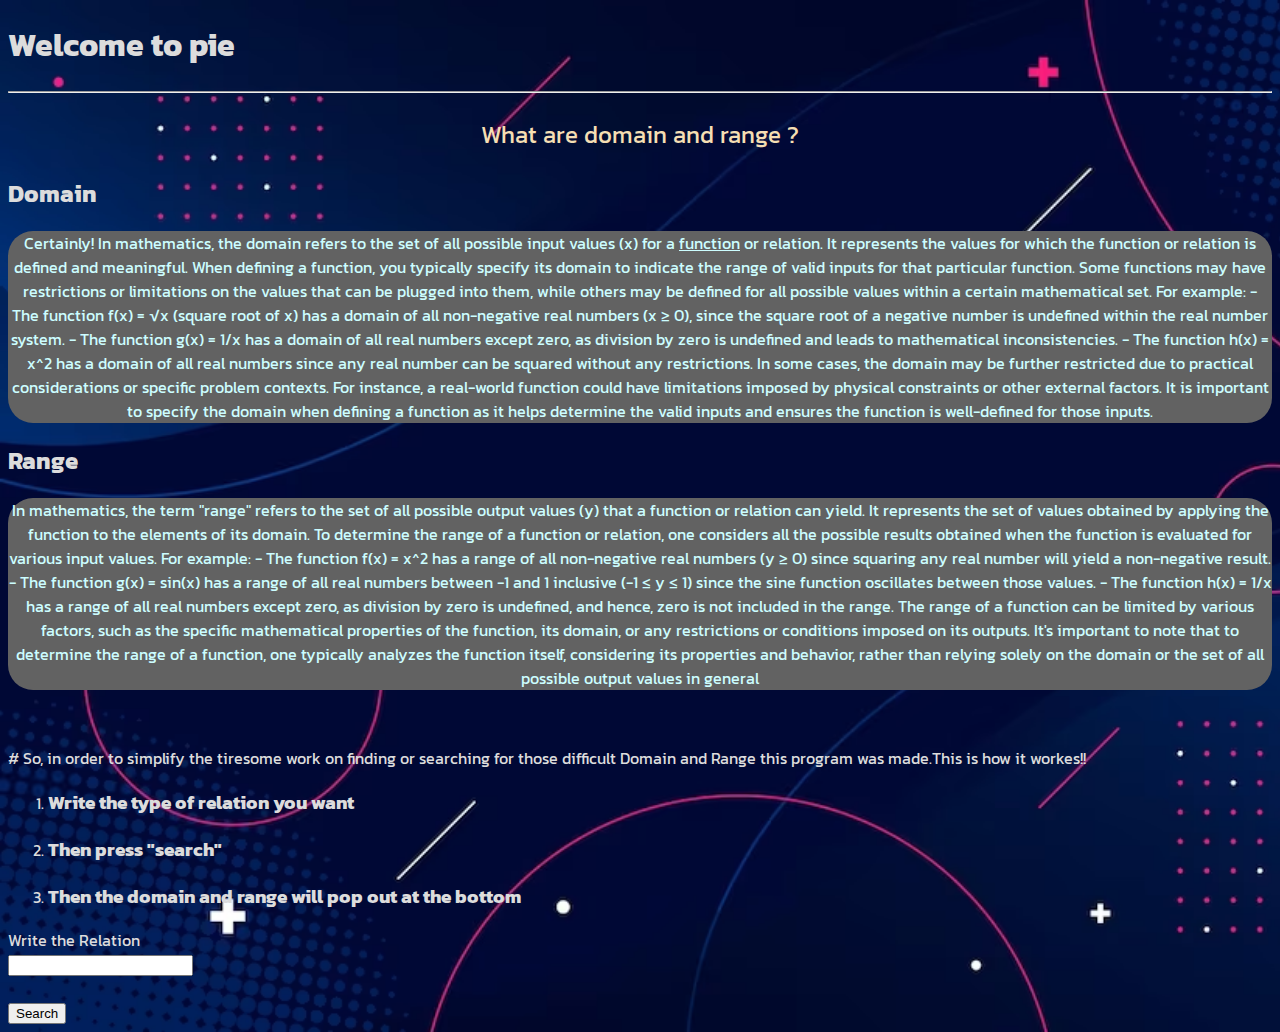
==== index.html @ 3ecb9712 "editing" ====
<!DOCTYPE html>
<html lang="en">
<head>
<meta charset="UTF-8">
<meta name="viewport" content="width=device-width, initial-scale=1.0">
<link rel="stylesheet" href="style.css">
<link rel="preconnect" href="https://fonts.googleapis.com">
<link rel="preconnect" href="https://fonts.gstatic.com" crossorigin>
<link href="https://fonts.googleapis.com/css2?family=Kanit&display=swap" rel="stylesheet">
<title>Pie Chart</title>
</head>
<body>
    <h1 id="h1tag">Welcome to pie</h1>
    <hr>
    <p id="p1tag">What are domain and range ?</p>
    <P id="p2tag"><h2>Domain</h2></P>
    <p id="p3tag">
        Certainly! In mathematics, the domain refers to the set of all possible 
        input values (x) for a

             <a href="" id="aoffunction">function</a>
          
         or relation. It represents the values for 
        
        which the function or relation is defined and meaningful.
        When defining a function, you typically specify its domain to indicate the
         range of valid inputs for that particular function. Some functions may have
          restrictions or limitations on the values that can be plugged into them, 
          while others may be defined for all possible values within a certain mathematical set.
        For example:
        - The function f(x) = √x (square root of x) has a domain of all non-negative
         real numbers (x ≥ 0), since the square root of a negative number is undefined 
         
         within the real number system.
        - The function g(x) = 1/x has a domain of all real numbers except zero, as division 
        by zero is undefined and leads to mathematical inconsistencies.
        - The function h(x) = x^2 has a domain of all real numbers since any real number 
        can be squared without any restrictions.
        In some cases, the domain may be further restricted due to practical considerations
        
        or specific problem contexts. For instance, a real-world function could have limitations 
        imposed by physical constraints or other external factors.
        It is important to specify the domain when defining a function as it helps determine the
         valid inputs and ensures the function is well-defined for those inputs.</p>
          
           <p id="p4tag"><h2>Range</h2></p>

         <p id="p5tag">
        In mathematics, the term "range" refers to the set of all possible output 
        values (y) that a function or relation can yield. It represents the set of
         values obtained by applying the function to the elements of its domain.
        To determine the range of a function or relation, one considers all the possible 
        results obtained when the function is evaluated for various input values.
        For example:
        - The function f(x) = x^2 has a range of all non-negative real numbers (y ≥ 0) 
        since squaring any real number will yield a non-negative result.
         - The function g(x) = sin(x) has a range of all real numbers between -1 and 1 
         inclusive (-1 ≤ y ≤ 1) since the sine function oscillates between those values.
        - The function h(x) = 1/x has a range of all real numbers except zero, as division 
        by zero is undefined, and hence, zero is not included in the range.
       The range of a function can be limited by various factors, such as the specific 
       mathematical properties of the function, its domain, or any restrictions or conditions 
       imposed on its outputs.
       It's important to note that to determine the range of a function, one typically analyzes 
       the function itself, considering its properties and behavior, rather than relying solely on the domain or the set of all possible output values in general
         </p>
     <br>
    <p id="p6tag"> # So, in order to simplify the tiresome work on finding or searching
        for those difficult Domain and Range this program was made.This is how it workes!!

        <ol id="ol1">
            
                <li class="liofol"><h3 id="h3#1tag">Write the type of relation you want</h3></li>
                <li class="liofol"><h3 id="h3#2tag">Then press "search"</h3></li>
                <li class="liofol"><h3 id="h3#3tag">Then the domain and range will pop out at the bottom
                </h3></li>
    
        </ol>
          
    </p>

    <p id="definitionforfunction">Function is the type of relation in which the x component of the order pair is different and the is constant(similar)</p>

    <label for="searching" id="label1">Write the Relation</label><br>
    <input type="text" id="inputtext"><br><br>

    <button id="searchingbutton">Search</button>

    <label for="answer"></label>
    <script src="index.js"></script>
</body>
</html>
---- style.css ----
body{
    font-family: 'Kanit', sans-serif;
    background-image:url(images/coolback.avif);
    background-repeat: no-repeat;
    background-size: cover;
    color: rgb(220, 220, 220);
}
#p3tag{
    background-color: rgb(98, 98, 98);
    border: 0;
    border-radius: 25px;
    color: rgb(204, 253, 255);
    text-align: center;
    animation-duration: 2s;
    animation-name: slideleft;
}
@keyframes slideleft{
    0%{
        transform: translate(300px,0px);
    }
}
#p5tag{
    background-color: rgb(98, 98, 98);
    border: 0;
    border-radius: 25px;
    color: rgb(204, 253, 255);
    text-align: center;
    animation-duration:4s;
    animation-name: slideleft;
}
@keyframes slideleft{
    0%{
        transform: translate(300px,0px);
    }
}
#p1tag{
    font-size: x-large;
    text-align: center;
    color:wheat;
}
#aoffunction{
    color: rgb(204, 253, 255); 
}
#definitionforfunction{
    display: none;
}
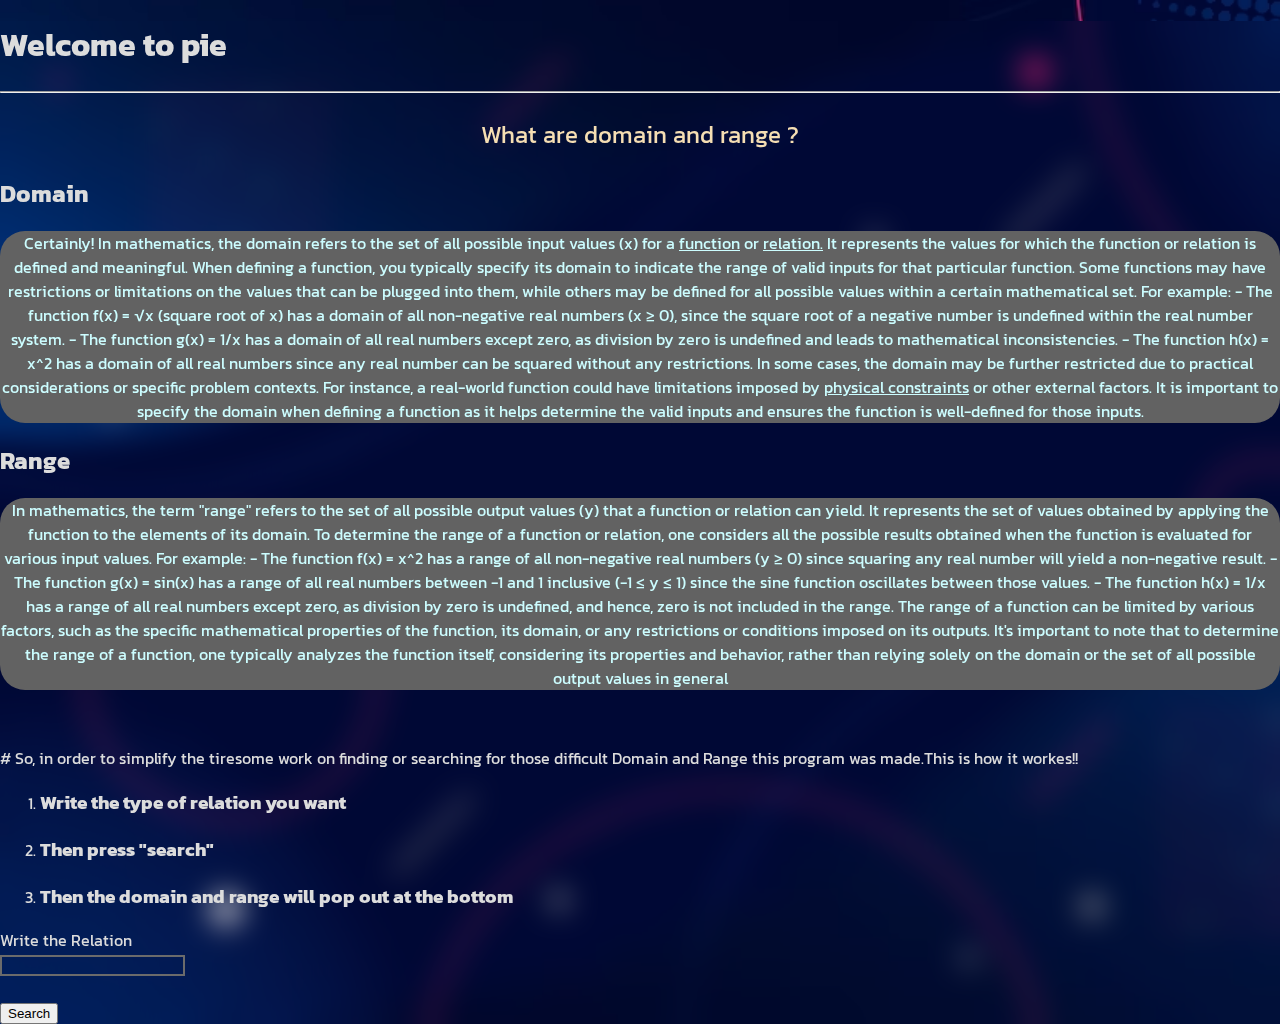
==== commit 6ad904bf: "describing the terms that are not clear" ====
--- a/index.html
+++ b/index.html
@@ -18,9 +18,11 @@
         Certainly! In mathematics, the domain refers to the set of all possible 
         input values (x) for a
 
-             <a href="" id="aoffunction">function</a>
+             <a href="" id="aoffunction" data-tooltip="A function is a special type of a relation in which, the X components are different.">function</a>
           
-         or relation. It represents the values for 
+         or  
+         <a href="" id="aofrelation" data-tooltip="A relation is the set of orderpairs.Or it cna also be defined as a Cartesian Product ">relation.</a>
+         It represents the values for 
         
         which the function or relation is defined and meaningful.
         When defining a function, you typically specify its domain to indicate the
@@ -39,7 +41,7 @@
         In some cases, the domain may be further restricted due to practical considerations
         
         or specific problem contexts. For instance, a real-world function could have limitations 
-        imposed by physical constraints or other external factors.
+        imposed by <a href="" id="aofphysicalconstraints" data-tooltip=" They are used to test values inserted into the database and to test queries to make sure that a comparison is valid">physical constraints</a> or other external factors.
         It is important to specify the domain when defining a function as it helps determine the
          valid inputs and ensures the function is well-defined for those inputs.</p>
           
--- a/style.css
+++ b/style.css
@@ -4,6 +4,8 @@
     background-repeat: no-repeat;
     background-size: cover;
     color: rgb(220, 220, 220);
+    backdrop-filter: blur(15px);
+    margin: 0%;
 }
 #p3tag{
     background-color: rgb(98, 98, 98);
@@ -43,4 +45,93 @@
 }
 #definitionforfunction{
     display: none;
+    background-color: rgb(64, 64, 64);
+    border-radius: 30px;
+}
+#inputtext{
+    border: 2px solid rgb(107, 107, 107);
+    background-color: transparent;
+    align-items: center;
+} 
+#inputtext:active {
+    border-bottom: 2px solid rgb(214, 1, 1);
+    animation-name: changecolor;
+    animation-duration: 3s ;
+}
+@keyframes changecolor{
+    0%{
+        color: rgb(255, 5, 5);
+    }
+}
+#aoffunction{
+    position: relative;
+    display: inline-block;
+}
+#aoffunction::before{
+  content: attr(data-tooltip);
+  position: absolute;
+  top: -60px; /* Adjust as needed to position the tooltip */
+  left: 0;
+  background-color: #333;
+  color: #fff;
+  padding: 10px 20px;
+  border-radius: 14px;
+  font-size: 14px;
+  z-index: 1;
+  opacity: 0;
+  visibility: hidden;
+  width: 200px;
+}
+#aoffunction:hover::before{
+    opacity: 1;
+    visibility: visible;
+    color: rgb(204, 253, 255);
+}
+#aofrelation{
+    position: relative ;
+    display: inline-block;
+    color: rgb(204, 253, 255);;
+}
+#aofrelation::before{
+    content: attr(data-tooltip);
+    position: absolute;
+    top: -65px;
+    left: 0;
+    background-color: #333;
+    color: #fff;
+    padding: 10px 20px;
+    z-index: 1;
+    border-radius: 14px;
+    opacity: 0;
+    visibility: hidden;
+    width: 200px;
+    font-size: 14px;
+}
+#aofrelation:hover::before{
+    opacity: 1;
+    visibility: visible;
+}
+#aofphysicalconstraints{
+    display: inline-block;
+    position: relative;
+    color: rgb(204, 253, 255);
+}
+#aofphysicalconstraints::before{
+    content: attr(data-tooltip);
+    top: -22px;
+    left: 0;
+    background-color: #333;
+    color: #fff;
+    border-radius: 14px;
+    padding: 10px 20px;
+    font-size: 14px;
+    z-index: 1;
+    visibility: hidden;
+    width: 200px;
+    position: absolute;
+    opacity: 0;
+}
+#aofphysicalconstraints:hover::before{
+   opacity: 1;
+   visibility: visible;
 }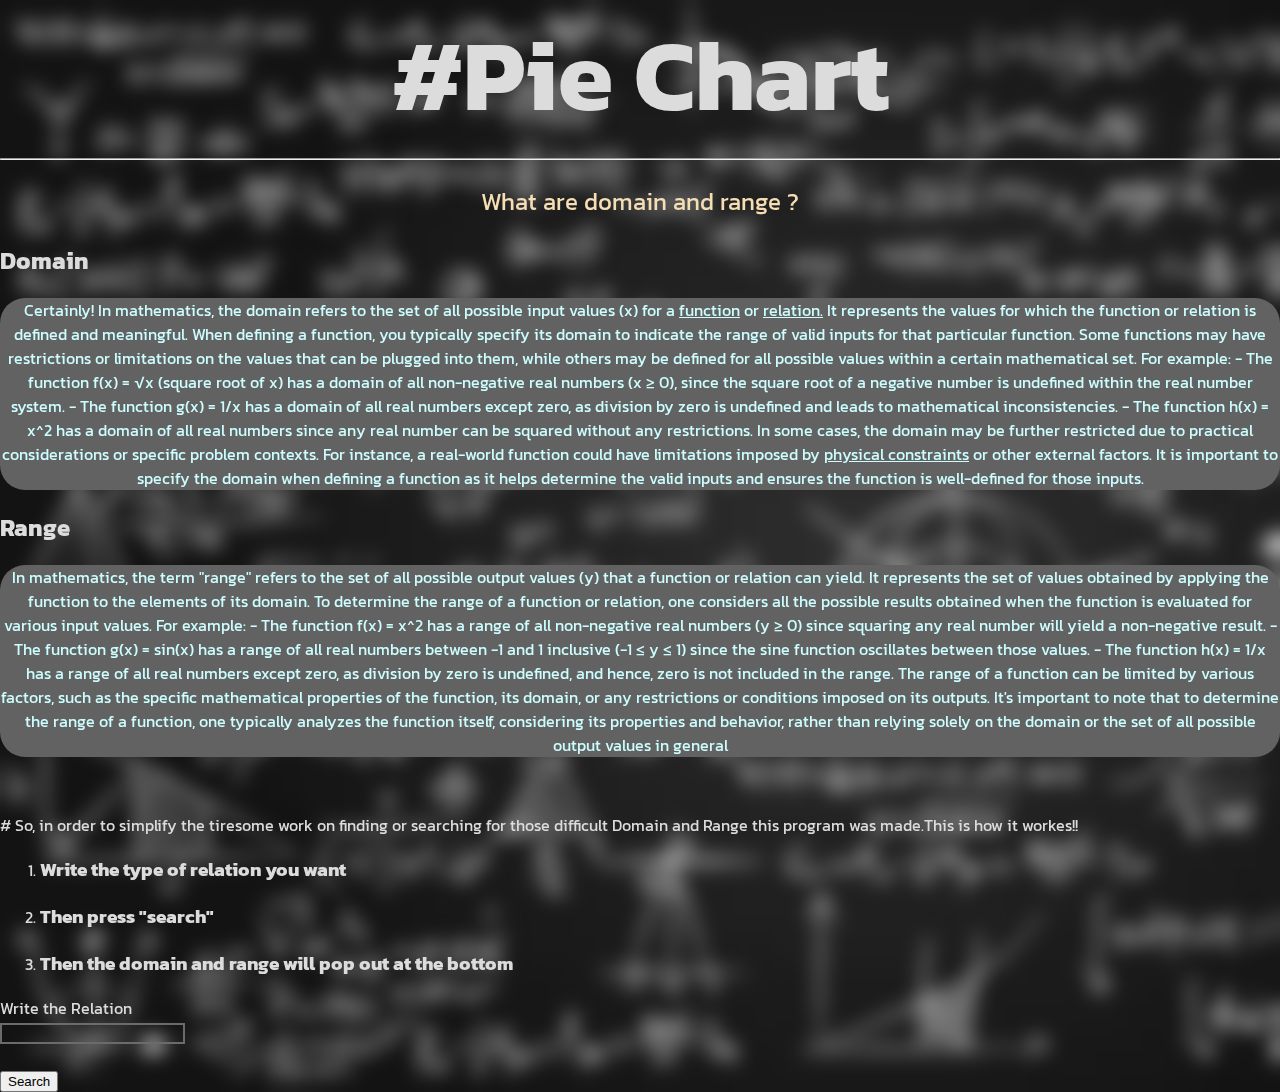
==== commit ae1021be: "decoration" ====
--- a/index.html
+++ b/index.html
@@ -7,10 +7,11 @@
 <link rel="preconnect" href="https://fonts.googleapis.com">
 <link rel="preconnect" href="https://fonts.gstatic.com" crossorigin>
 <link href="https://fonts.googleapis.com/css2?family=Kanit&display=swap" rel="stylesheet">
+<link rel="stylesheet" href="">
 <title>Pie Chart</title>
 </head>
 <body>
-    <h1 id="h1tag">Welcome to pie</h1>
+    <h1 id="h1tag">#Pie Chart</h1>
     <hr>
     <p id="p1tag">What are domain and range ?</p>
     <P id="p2tag"><h2>Domain</h2></P>
--- a/style.css
+++ b/style.css
@@ -1,10 +1,10 @@
 body{
     font-family: 'Kanit', sans-serif;
-    background-image:url(images/coolback.avif);
+    background-image:url(images/mathimage.jpg);
     background-repeat: no-repeat;
     background-size: cover;
     color: rgb(220, 220, 220);
-    backdrop-filter: blur(15px);
+    backdrop-filter: blur(10px);
     margin: 0%;
 }
 #p3tag{
@@ -27,7 +27,7 @@
     border-radius: 25px;
     color: rgb(204, 253, 255);
     text-align: center;
-    animation-duration:4s;
+    animation-duration:2s;
     animation-name: slideleft;
 }
 @keyframes slideleft{
@@ -56,7 +56,7 @@
 #inputtext:active {
     border-bottom: 2px solid rgb(214, 1, 1);
     animation-name: changecolor;
-    animation-duration: 3s ;
+    animation-duration: 45s ;
 }
 @keyframes changecolor{
     0%{
@@ -85,7 +85,7 @@
 #aoffunction:hover::before{
     opacity: 1;
     visibility: visible;
-    color: rgb(204, 253, 255);
+
 }
 #aofrelation{
     position: relative ;
@@ -118,20 +118,47 @@
 }
 #aofphysicalconstraints::before{
     content: attr(data-tooltip);
-    top: -22px;
-    left: 0;
+    padding: 10px 20px;
+    top: -65px;
+    left: 10px;
     background-color: #333;
-    color: #fff;
-    border-radius: 14px;
-    padding: 10px 20px;
+    color:#fff;
     font-size: 14px;
+    opacity: 0;
     z-index: 1;
-    visibility: hidden;
     width: 200px;
     position: absolute;
-    opacity: 0;
+    border-radius: 14px;
+    visibility: hidden;
 }
 #aofphysicalconstraints:hover::before{
-   opacity: 1;
-   visibility: visible;
-}+    visibility: visible;
+    opacity: 1;
+}
+#aofset{
+    position: relative;
+    display: inline-block;
+    
+}
+#h1tag{
+    text-align: center;
+    background-repeat: no-repeat;
+    background-size: cover;
+    margin-top: 0%;
+    margin-bottom: 0%;
+    font-size: 100px;
+    animation-name: uptodown;
+    animation-duration: 5s;
+}
+@keyframes uptodown{
+     0%{
+        transform: translateY(-200px);
+        
+     }
+     50%{
+        text-shadow: 3px 3px 4px orange ;
+     }
+     100%{
+        text-shadow: 2px 2px 3px transparent;
+     }
+     }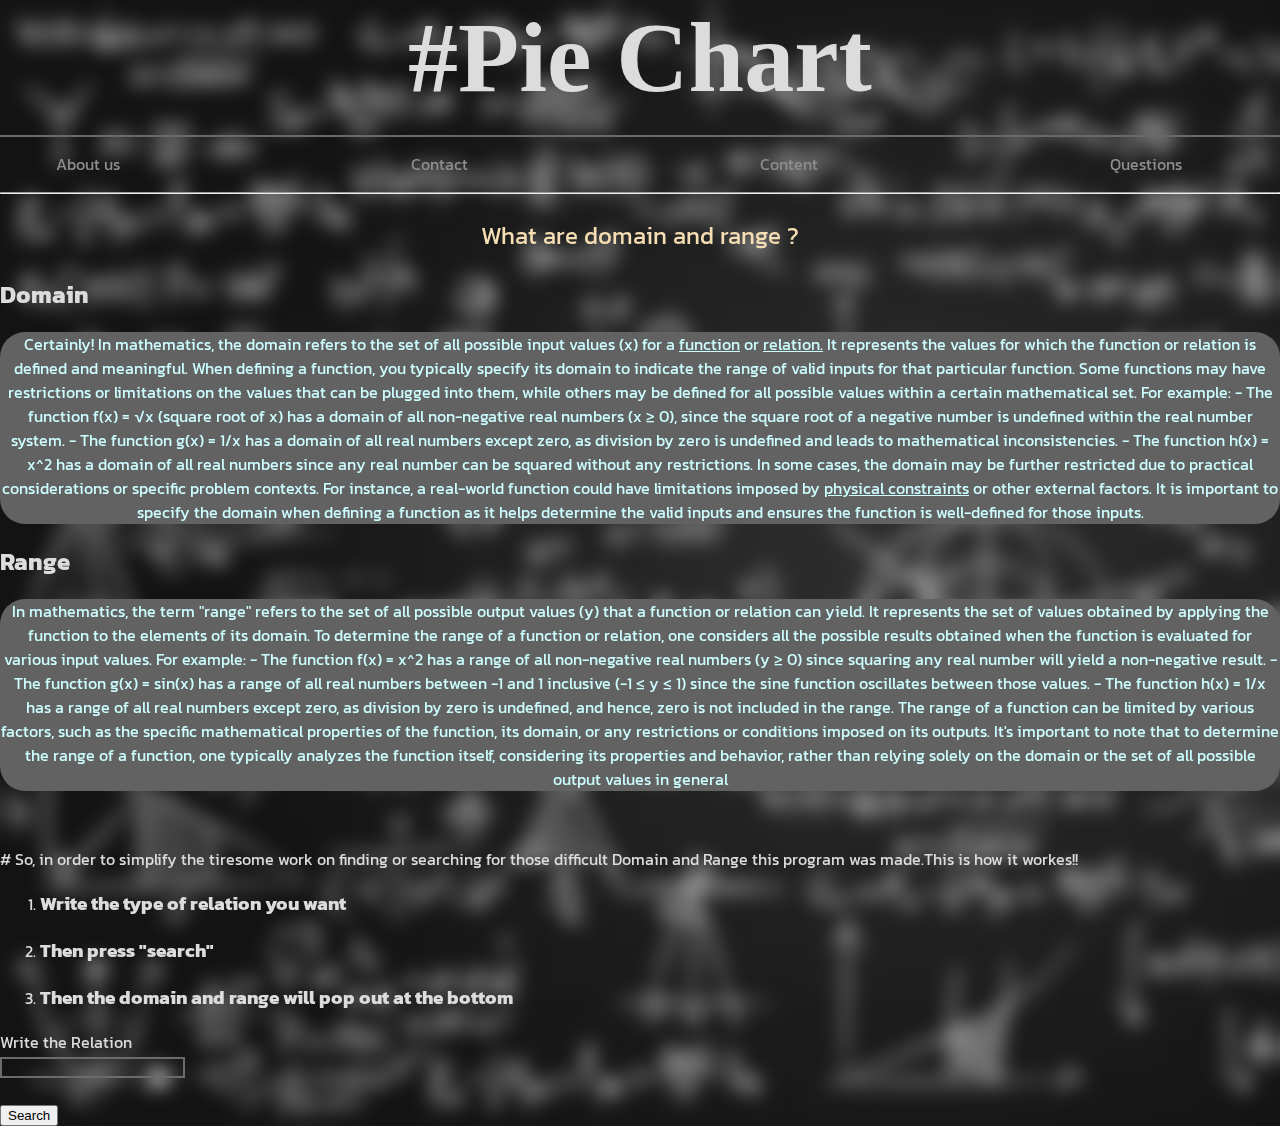
==== commit 1158689f: "header" ====
--- a/index.html
+++ b/index.html
@@ -7,11 +7,21 @@
 <link rel="preconnect" href="https://fonts.googleapis.com">
 <link rel="preconnect" href="https://fonts.gstatic.com" crossorigin>
 <link href="https://fonts.googleapis.com/css2?family=Kanit&display=swap" rel="stylesheet">
-<link rel="stylesheet" href="">
+<link rel="icon" href="https://www.canva.com/design/DAFxOJdM2c8/jwj1jk5QCD04C59EsV8NUw/edit?utm_content=DAFxOJdM2c8&utm_campaign=designshare&utm_medium=link2&utm_source=sharebutton">
 <title>Pie Chart</title>
 </head>
 <body>
     <h1 id="h1tag">#Pie Chart</h1>
+    <nav id="navontheheader">
+      <ul class="navbar">
+        <li><a href="" id="aboutus">About us</a></li>
+        <li><a href="" id="contact">Contact</a></li>
+        <li><a href="" id="content">Content</a>
+        <li><a href="" id="questions">Questions</a>
+        </li>
+        </li>
+      </ul>
+    </nav>
     <hr>
     <p id="p1tag">What are domain and range ?</p>
     <P id="p2tag"><h2>Domain</h2></P>
--- a/style.css
+++ b/style.css
@@ -13,12 +13,12 @@
     border-radius: 25px;
     color: rgb(204, 253, 255);
     text-align: center;
-    animation-duration: 2s;
+    animation-duration: 3s;
     animation-name: slideleft;
 }
 @keyframes slideleft{
     0%{
-        transform: translate(300px,0px);
+        transform: translate(0px,300px);
     }
 }
 #p5tag{
@@ -27,12 +27,12 @@
     border-radius: 25px;
     color: rgb(204, 253, 255);
     text-align: center;
-    animation-duration:2s;
+    animation-duration:3s;
     animation-name: slideleft;
 }
 @keyframes slideleft{
     0%{
-        transform: translate(300px,0px);
+        transform: translate(0px,300px);
     }
 }
 #p1tag{
@@ -147,18 +147,44 @@
     margin-top: 0%;
     margin-bottom: 0%;
     font-size: 100px;
+    font-family:cursive;
     animation-name: uptodown;
-    animation-duration: 5s;
+    animation-duration: 3s;
 }
 @keyframes uptodown{
      0%{
         transform: translateY(-200px);
         
      }
-     50%{
-        text-shadow: 3px 3px 4px orange ;
-     }
-     100%{
-        text-shadow: 2px 2px 3px transparent;
-     }
-     }+}
+.navbar{
+    display: flex;
+    flex-direction: row;
+    gap: 260px;
+    text-align: center;
+    color: #8e8e8e;
+    padding-top:15px;
+    margin-top: 20px;
+    border-top: 2px #696969 solid;
+    list-style: none;
+}
+#aboutus{
+    color: #8e8e8e;
+    text-decoration: none;
+    padding:15.8px;
+}
+#contact{
+    color: #8e8e8e;
+    text-decoration: none;
+    padding:15.8px;
+}
+#content{
+    color: #8e8e8e;
+    text-decoration: none;
+    padding:15.8px;
+}
+#questions{
+    color: #8e8e8e;
+    text-decoration: none;
+    padding:15.8px;
+}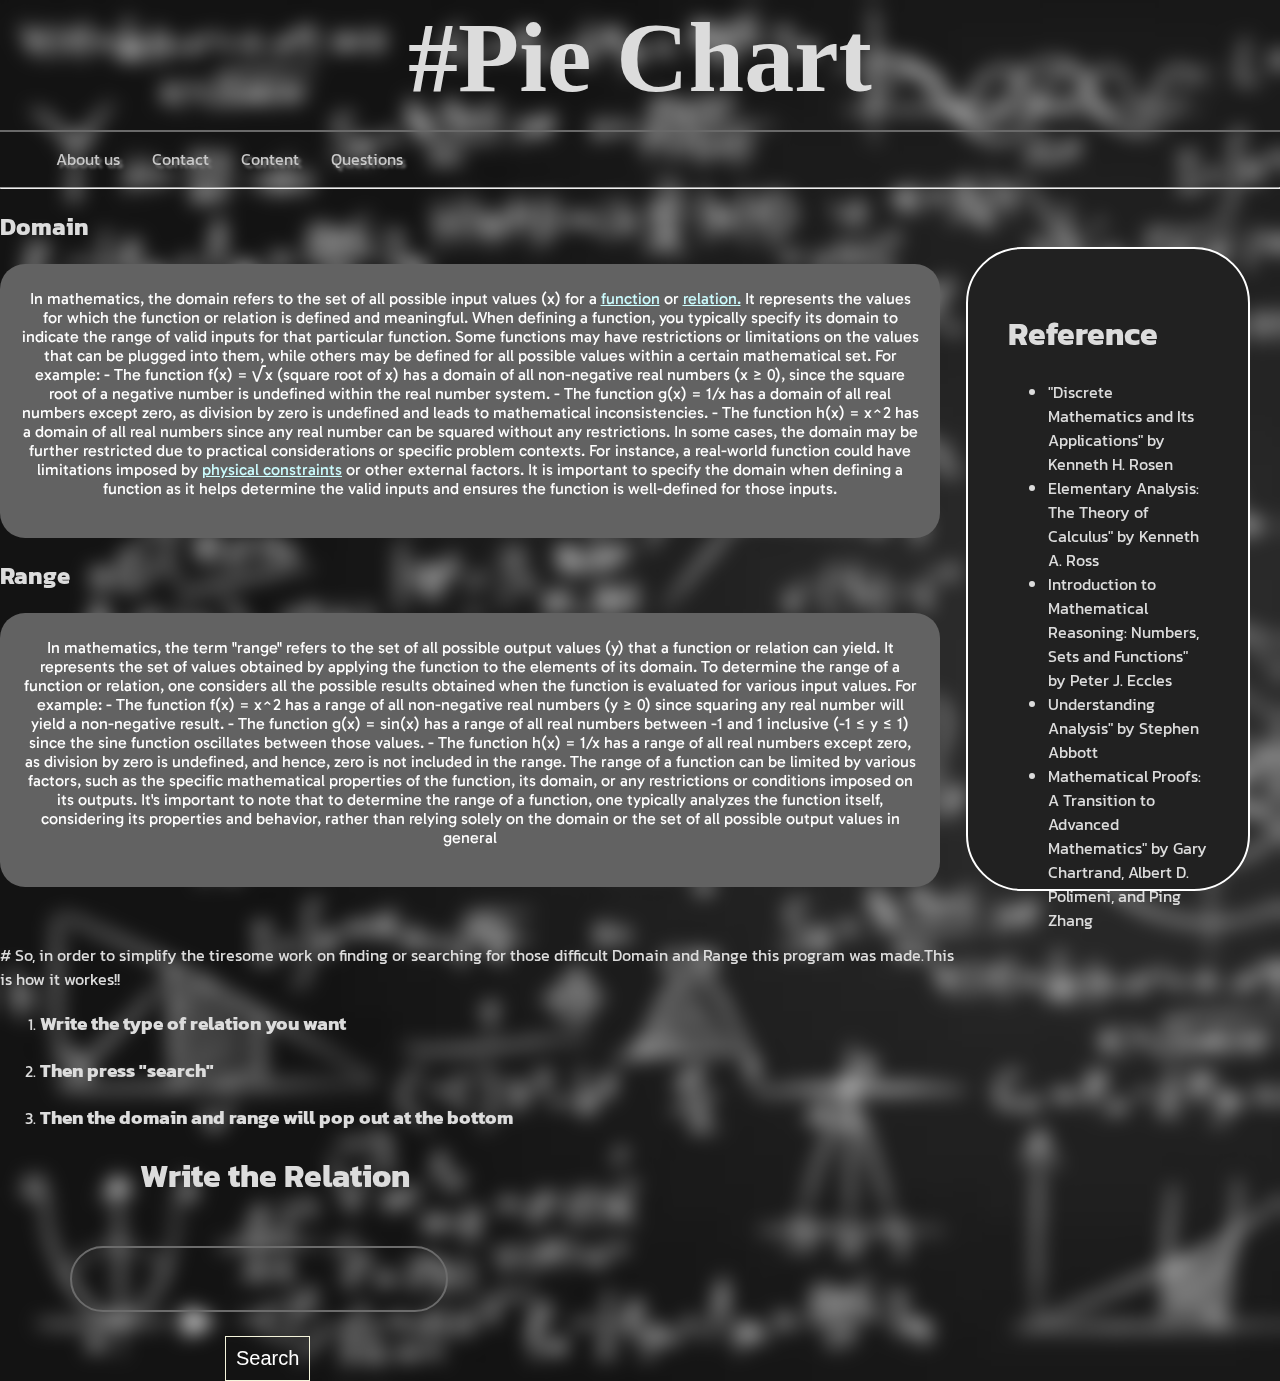
==== commit e9db8701: "decoration and float" ====
--- a/index.html
+++ b/index.html
@@ -8,9 +8,13 @@
 <link rel="preconnect" href="https://fonts.gstatic.com" crossorigin>
 <link href="https://fonts.googleapis.com/css2?family=Kanit&display=swap" rel="stylesheet">
 <link rel="icon" href="https://www.canva.com/design/DAFxOJdM2c8/jwj1jk5QCD04C59EsV8NUw/edit?utm_content=DAFxOJdM2c8&utm_campaign=designshare&utm_medium=link2&utm_source=sharebutton">
+<link rel="preconnect" href="https://fonts.googleapis.com">
+<link rel="preconnect" href="https://fonts.gstatic.com" crossorigin>
+<link href="https://fonts.googleapis.com/css2?family=Gabarito&family=Kanit&display=swap" rel="stylesheet">
 <title>Pie Chart</title>
 </head>
 <body>
+  <Span id="span1">
     <h1 id="h1tag">#Pie Chart</h1>
     <nav id="navontheheader">
       <ul class="navbar">
@@ -23,10 +27,19 @@
       </ul>
     </nav>
     <hr>
-    <p id="p1tag">What are domain and range ?</p>
+    <div id="div1">
+      <h1 id="h1forapan2">Reference</h1>
+      <ul id="ul2">
+          <li id="book1" class="books">"Discrete Mathematics and Its Applications" by Kenneth H. Rosen</li>
+          <li id="book2" class="books">Elementary Analysis: The Theory of Calculus" by Kenneth A. Ross</li>
+          <li id="book3" class="books">Introduction to Mathematical Reasoning: Numbers, Sets and Functions" by Peter J. Eccles</li>
+          <li id="book4" class="books">Understanding Analysis" by Stephen Abbott</li>
+          <li id="book5" class="books">Mathematical Proofs: A Transition to Advanced Mathematics" by Gary Chartrand, Albert D. Polimeni, and Ping Zhang</li>
+      </ul>
+    </div>
     <P id="p2tag"><h2>Domain</h2></P>
     <p id="p3tag">
-        Certainly! In mathematics, the domain refers to the set of all possible 
+         In mathematics, the domain refers to the set of all possible 
         input values (x) for a
 
              <a href="" id="aoffunction" data-tooltip="A function is a special type of a relation in which, the X components are different.">function</a>
@@ -78,28 +91,32 @@
        the function itself, considering its properties and behavior, rather than relying solely on the domain or the set of all possible output values in general
          </p>
      <br>
-    <p id="p6tag"> # So, in order to simplify the tiresome work on finding or searching
-        for those difficult Domain and Range this program was made.This is how it workes!!
+    
+    
+  </span>
 
-        <ol id="ol1">
-            
-                <li class="liofol"><h3 id="h3#1tag">Write the type of relation you want</h3></li>
-                <li class="liofol"><h3 id="h3#2tag">Then press "search"</h3></li>
-                <li class="liofol"><h3 id="h3#3tag">Then the domain and range will pop out at the bottom
-                </h3></li>
-    
-        </ol>
-          
-    </p>
+  <p id="p6tag"> # So, in order to simplify the tiresome work on finding or searching
+    for those difficult Domain and Range this program was made.This is how it workes!!
 
-    <p id="definitionforfunction">Function is the type of relation in which the x component of the order pair is different and the is constant(similar)</p>
+    <ol id="ol1">
+        
+            <li class="liofol"><h3 id="h3#1tag">Write the type of relation you want</h3></li>
+            <li class="liofol"><h3 id="h3#2tag">Then press "search"</h3></li>
+            <li class="liofol"><h3 id="h3#3tag">Then the domain and range will pop out at the bottom
+            </h3></li>
 
-    <label for="searching" id="label1">Write the Relation</label><br>
-    <input type="text" id="inputtext"><br><br>
+    </ol>
+      
+</p>
 
-    <button id="searchingbutton">Search</button>
+<p id="definitionforfunction">Function is the type of relation in which the x component of the order pair is different and the is constant(similar)</p>
 
-    <label for="answer"></label>
-    <script src="index.js"></script>
+<label for="searching" id="label1"><h1 id="questionplace">Write the Relation</h1></label><br>
+<input type="text" id="inputtext"><br><br>
+
+<button id="searchingbutton">Search</button>
+
+<label for="answer"></label>
+  <script src="index.js"></script>
 </body>
 </html>--- a/style.css
+++ b/style.css
@@ -11,10 +11,15 @@
     background-color: rgb(98, 98, 98);
     border: 0;
     border-radius: 25px;
-    color: rgb(204, 253, 255);
+    color: rgb(255, 255, 255);
     text-align: center;
     animation-duration: 3s;
     animation-name: slideleft;
+    font-family: Gabarito;
+    width: 900px;
+    padding: 20px;
+    padding-bottom: 40px;
+    padding-top: 25px;
 }
 @keyframes slideleft{
     0%{
@@ -25,10 +30,15 @@
     background-color: rgb(98, 98, 98);
     border: 0;
     border-radius: 25px;
-    color: rgb(204, 253, 255);
+    color: rgb(255, 255, 255);
     text-align: center;
     animation-duration:3s;
     animation-name: slideleft;
+    font-family: Gabarito;
+    width: 900px;
+    padding: 20px;
+    padding-bottom: 40px;
+    padding-top: 25px;
 }
 @keyframes slideleft{
     0%{
@@ -51,16 +61,23 @@
 #inputtext{
     border: 2px solid rgb(107, 107, 107);
     background-color: transparent;
-    align-items: center;
+    margin-left: 70px;
+    transition: 2s;
+    outline: none;
+    border-radius: 50px;
+    font-size: 20px;
+    animation-name: slideweird;
+    animation-duration: 6s ;
+    color: #fff;
+    width: 370px;
+    height: 60px;
 } 
 #inputtext:active {
     border-bottom: 2px solid rgb(214, 1, 1);
-    animation-name: changecolor;
-    animation-duration: 45s ;
-}
-@keyframes changecolor{
-    0%{
-        color: rgb(255, 5, 5);
+}
+@keyframes slideweird{
+    0%{
+       transform: translateX(-2000px);
     }
 }
 #aoffunction{
@@ -80,7 +97,8 @@
   z-index: 1;
   opacity: 0;
   visibility: hidden;
-  width: 200px;
+  width: 200;
+  transition:  0.5s;
 }
 #aoffunction:hover::before{
     opacity: 1;
@@ -106,6 +124,7 @@
     visibility: hidden;
     width: 200px;
     font-size: 14px;
+    transition:  0.5s;
 }
 #aofrelation:hover::before{
     opacity: 1;
@@ -130,6 +149,7 @@
     position: absolute;
     border-radius: 14px;
     visibility: hidden;
+    transition:  0.5s;
 }
 #aofphysicalconstraints:hover::before{
     visibility: visible;
@@ -138,7 +158,7 @@
 #aofset{
     position: relative;
     display: inline-block;
-    
+    transition:  0.5s;
 }
 #h1tag{
     text-align: center;
@@ -160,31 +180,103 @@
 .navbar{
     display: flex;
     flex-direction: row;
-    gap: 260px;
-    text-align: center;
-    color: #8e8e8e;
+    gap: 0;
+    text-align: center;
     padding-top:15px;
-    margin-top: 20px;
+    margin-top: 15px;
     border-top: 2px #696969 solid;
     list-style: none;
 }
 #aboutus{
-    color: #8e8e8e;
+    color: #c8c8c8;
+    text-decoration: none;
+    padding:16px;
+    transition: 1s;
+    text-shadow: 3px 3px 3px gray;
+}
+
+#aboutus:hover{
+    background-color: #bcbcbc;
+    color: #212121;
+}
+#aboutus:active{
+    background-color: aqua
+}
+#contact{
+    color: #c8c8c8;
+    text-decoration: none;
+    padding:16px;
+    transition: 1s;
+    text-shadow: 3px 3px 3px gray;
+}
+#contact:hover{
+    background-color: #bcbcbc;
+    color: #212121;
+}
+#contact:active{
+    background-color: aqua;
+}
+#content{
+    color: #c8c8c8;
+    text-decoration: none;
+    padding: 16px;
+    transition: 1s;
+    text-shadow: 3px 3px 3px gray;
+}
+#content:hover{
+    background-color: #bcbcbc;
+    color: #212121;
+}
+#content:active{
+    background-color: aqua;
+}
+#questions{
+    color: #c8c8c8;
     text-decoration: none;
     padding:15.8px;
-}
-#contact{
-    color: #8e8e8e;
-    text-decoration: none;
-    padding:15.8px;
-}
-#content{
-    color: #8e8e8e;
-    text-decoration: none;
-    padding:15.8px;
-}
-#questions{
-    color: #8e8e8e;
-    text-decoration: none;
-    padding:15.8px;
+    transition: 1s;
+    text-shadow: 3px 3px 3px gray;
+}
+#questions:hover{
+    background-color: #bcbcbc;
+    color: #212121;
+}
+#questions:active{
+    background-color: aqua;
+}
+#searchingbutton{
+    background-color: transparent;
+    border: 1px solid beige;
+    margin-left: 225px;
+    color: #fff;
+    font-family: 'Gill Sans', 'Gill Sans MT', Calibri, 'Trebuchet MS', sans-serif;
+    font-size: 20px;
+    padding: 10px;
+}
+#labelforanswer{
+    border: none;
+    background-color: transparent;
+}
+#questionplace{
+    margin-left: 140px;
+}
+#div1{
+   background-color: #212121;
+   float: right;
+   height: 560px;
+   width: 200px;
+   padding: 40px;
+   margin-right: 30px;
+   margin-bottom: 100px;
+   border: 2px white solid;
+   border-radius: 56px;
+   margin-top: 50px;
+   animation-name: leftslide;
+   animation-duration: 3s;
+   
+}
+@keyframes leftslide{
+    0%{
+        transform: translateX(290px);
+    }
 }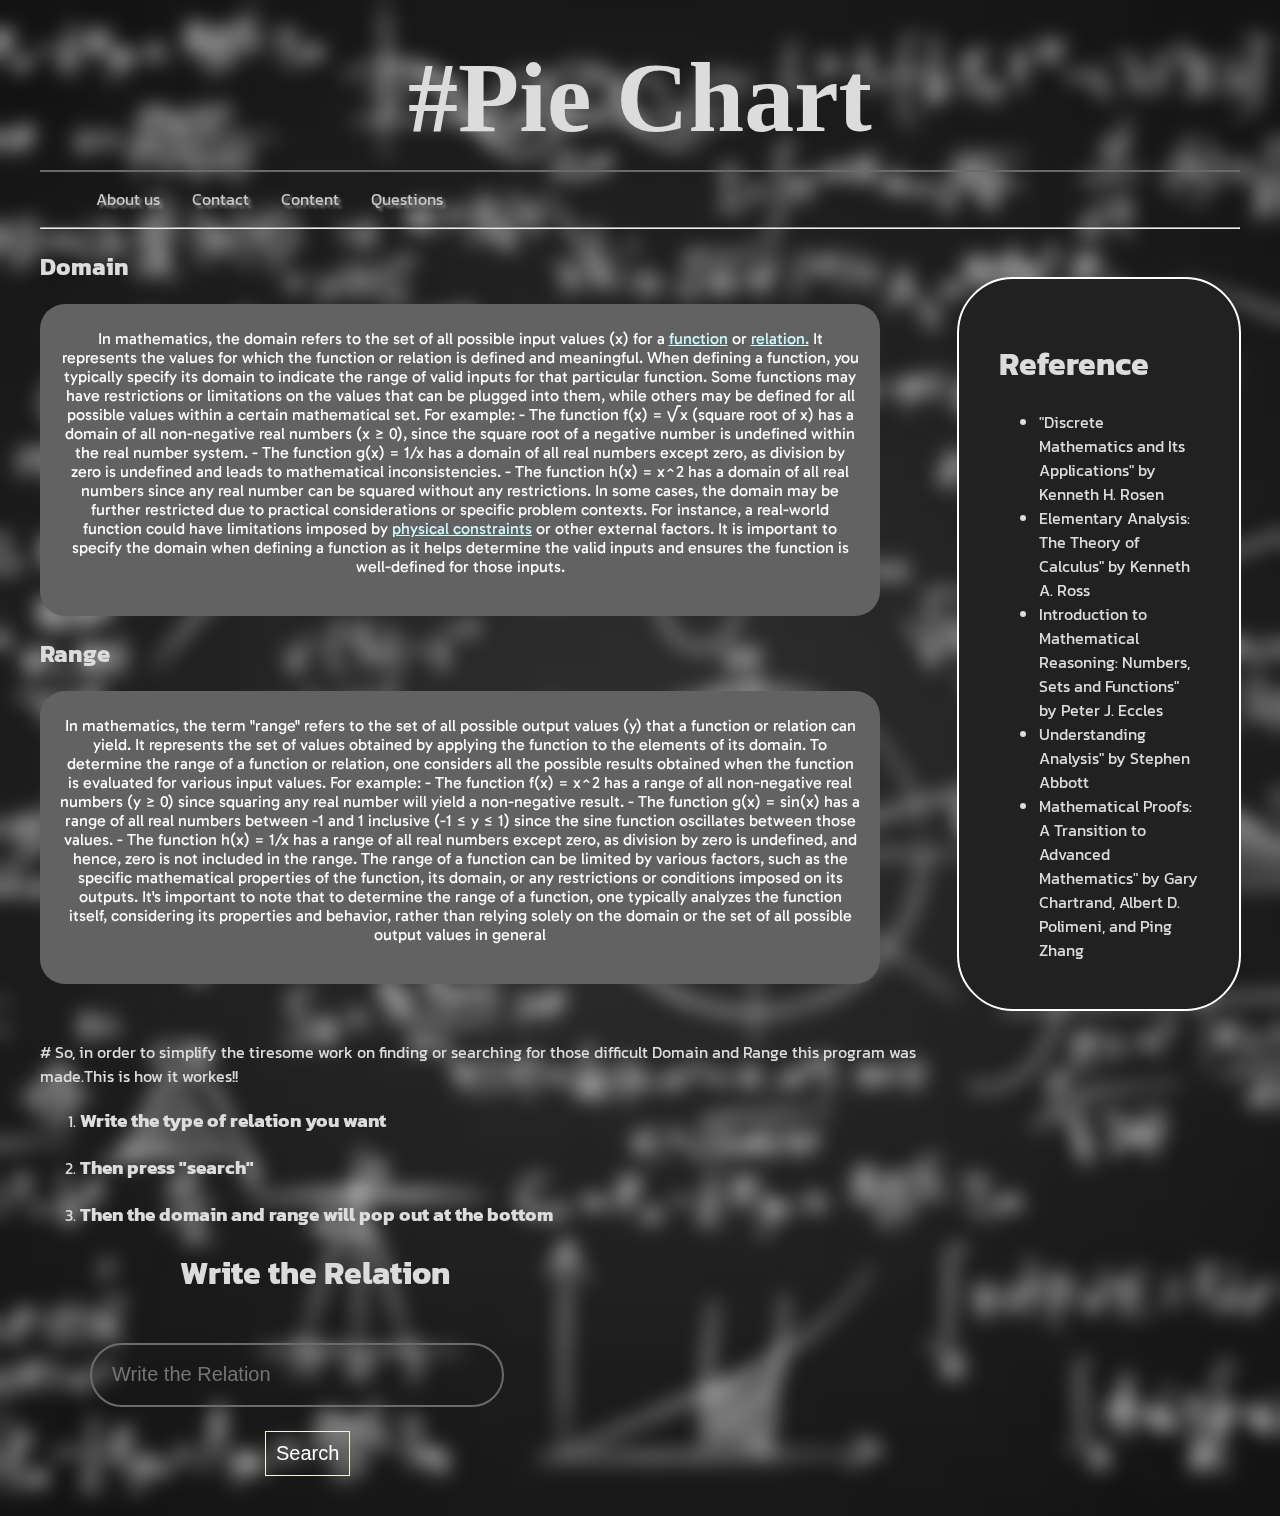
==== commit 6dfa2cd0: "placeholder" ====
--- a/index.html
+++ b/index.html
@@ -112,7 +112,7 @@
 <p id="definitionforfunction">Function is the type of relation in which the x component of the order pair is different and the is constant(similar)</p>
 
 <label for="searching" id="label1"><h1 id="questionplace">Write the Relation</h1></label><br>
-<input type="text" id="inputtext"><br><br>
+<input type="text" id="inputtext" placeholder="Write the Relation" itemid="placeholder"><br><br>
 
 <button id="searchingbutton">Search</button>
 
--- a/style.css
+++ b/style.css
@@ -6,6 +6,8 @@
     color: rgb(220, 220, 220);
     backdrop-filter: blur(10px);
     margin: 0%;
+    padding: 40px;
+    background-position: center;
 }
 #p3tag{
     background-color: rgb(98, 98, 98);
@@ -16,7 +18,7 @@
     animation-duration: 3s;
     animation-name: slideleft;
     font-family: Gabarito;
-    width: 900px;
+    width: 800px;
     padding: 20px;
     padding-bottom: 40px;
     padding-top: 25px;
@@ -35,7 +37,7 @@
     animation-duration:3s;
     animation-name: slideleft;
     font-family: Gabarito;
-    width: 900px;
+    width: 800px;
     padding: 20px;
     padding-bottom: 40px;
     padding-top: 25px;
@@ -61,8 +63,8 @@
 #inputtext{
     border: 2px solid rgb(107, 107, 107);
     background-color: transparent;
-    margin-left: 70px;
-    transition: 2s;
+    margin-left: 50px;
+    transition: 4s;
     outline: none;
     border-radius: 50px;
     font-size: 20px;
@@ -70,7 +72,9 @@
     animation-duration: 6s ;
     color: #fff;
     width: 370px;
-    height: 60px;
+    height: 20px;
+    padding: 20px;
+    backdrop-filter: blur(120px);
 } 
 #inputtext:active {
     border-bottom: 2px solid rgb(214, 1, 1);
@@ -252,6 +256,7 @@
     font-family: 'Gill Sans', 'Gill Sans MT', Calibri, 'Trebuchet MS', sans-serif;
     font-size: 20px;
     padding: 10px;
+    backdrop-filter: blur(114px);
 }
 #labelforanswer{
     border: none;
@@ -266,14 +271,15 @@
    height: 560px;
    width: 200px;
    padding: 40px;
-   margin-right: 30px;
+   margin-right: -1px;
    margin-bottom: 100px;
    border: 2px white solid;
    border-radius: 56px;
-   margin-top: 50px;
+   margin-top: 40px;
    animation-name: leftslide;
    animation-duration: 3s;
-   
+   margin-bottom: 30px;
+   padding-bottom:130px;
 }
 @keyframes leftslide{
     0%{
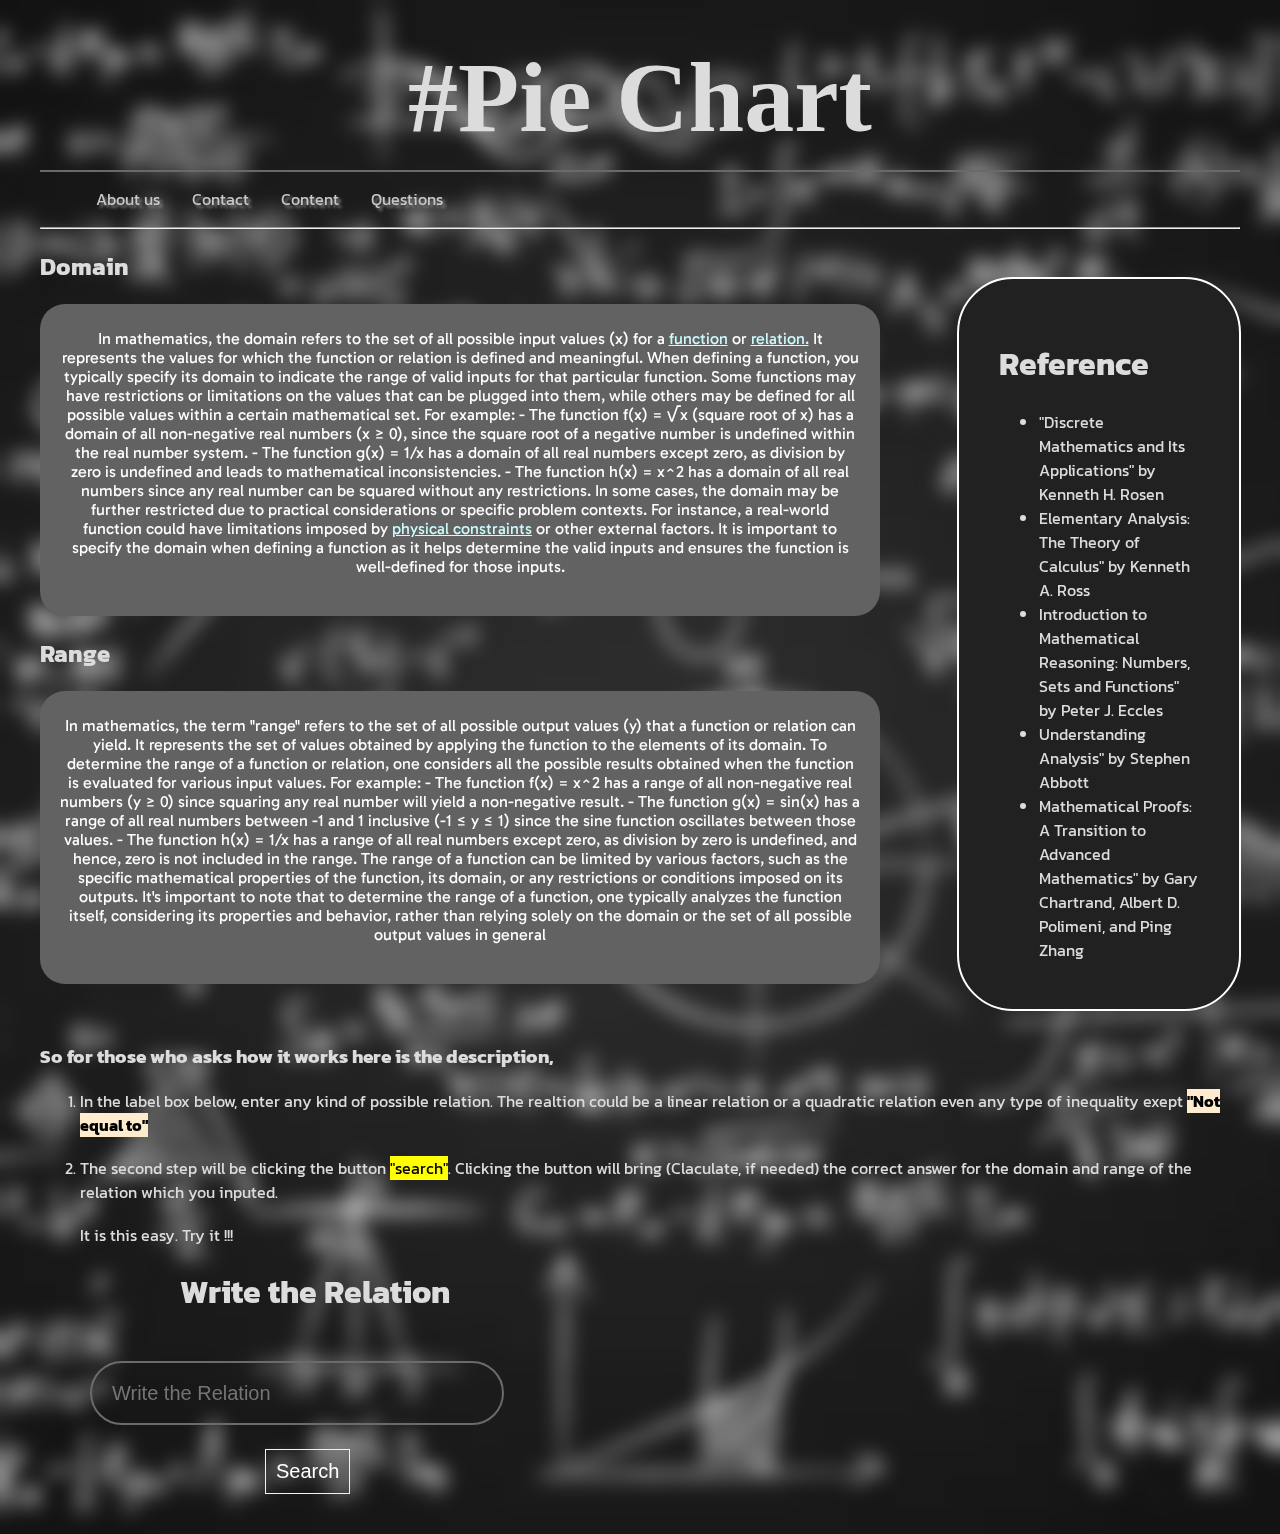
==== commit 108c8734: "change on rules and steps" ====
--- a/index.html
+++ b/index.html
@@ -18,7 +18,7 @@
     <h1 id="h1tag">#Pie Chart</h1>
     <nav id="navontheheader">
       <ul class="navbar">
-        <li><a href="" id="aboutus">About us</a></li>
+        <li><a href="About.html" id="aboutus">About us</a></li>
         <li><a href="" id="contact">Contact</a></li>
         <li><a href="" id="content">Content</a>
         <li><a href="" id="questions">Questions</a>
@@ -95,14 +95,14 @@
     
   </span>
 
-  <p id="p6tag"> # So, in order to simplify the tiresome work on finding or searching
-    for those difficult Domain and Range this program was made.This is how it workes!!
+  <p id="p6tag"> <h3>So for those who asks how it works here is the description,</h3>
 
     <ol id="ol1">
         
-            <li class="liofol"><h3 id="h3#1tag">Write the type of relation you want</h3></li>
-            <li class="liofol"><h3 id="h3#2tag">Then press "search"</h3></li>
-            <li class="liofol"><h3 id="h3#3tag">Then the domain and range will pop out at the bottom
+            <li class="liofol">In the label box below, enter any kind of possible relation. The realtion could be a linear relation or a quadratic relation even any type of inequality exept <mark style="background-color: blanchedalmond;"><b>"Not equal to"</b></mark><h3 id="h3#1tag"></h3></li>
+            <li class="liofol">The second step will be clicking the button <mark>"search"</mark>. Clicking the button will bring (Claculate, if needed) the correct answer for the domain and range of the relation which you inputed.  <h3 id="h3#2tag"></h3></li>
+      
+            It is this easy. Try it !!!
             </h3></li>
 
     </ol>
